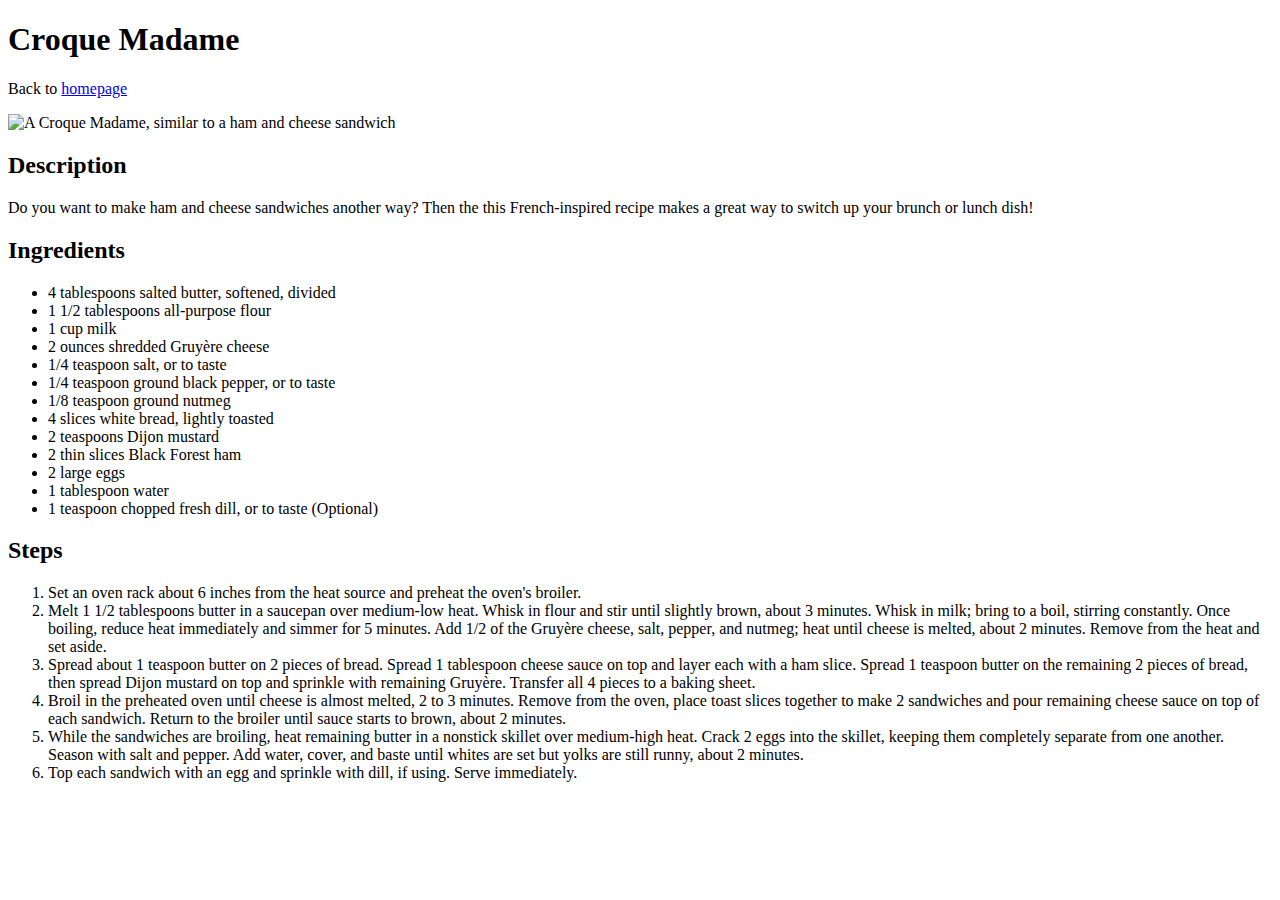
==== recipes/croque-madame.html @ 58b86720 "add: new recipe (Croque Madame) add: link from recipe pages to index.html" ====
<!DOCTYPE html>
<html lang="en">
<head>
    <meta charset="UTF-8">
    <title>Recipes: Croque Madame</title>
</head>
<body>
    <h1>Croque Madame</h1>
    <p>Back to <a href="../index.html">homepage</a></p>
    <img src="https://www.allrecipes.com/thmb/7MyZ_iiKHNg0a8P8zICyU7cM2UM=/750x0/filters:no_upscale():max_bytes(150000):strip_icc():format(webp)/8934841-e583fddcb9bb44e4b35b10197f8eb818.jpg" alt="A Croque Madame, similar to a ham and cheese sandwich">
    <h2>Description</h2>
    <p>Do you want to make ham and cheese sandwiches another way? Then the this French-inspired recipe makes a great way to switch up your brunch or lunch dish!</p>

    <h2>Ingredients</h2>
    <ul>
        <li>4 tablespoons salted butter, softened, divided</li>
        <li>1 1/2 tablespoons all-purpose flour</li>
        <li>1 cup milk</li>
        <li>2 ounces shredded Gruyère cheese</li>
        <li>1/4 teaspoon salt, or to taste</li>
        <li>1/4 teaspoon ground black pepper, or to taste</li>
        <li>1/8 teaspoon ground nutmeg</li>
        <li>4 slices white bread, lightly toasted</li>
        <li>2 teaspoons Dijon mustard</li>
        <li>2 thin slices Black Forest ham</li>
        <li>2 large eggs</li>
        <li>1 tablespoon water</li>
        <li>1 teaspoon chopped fresh dill, or to taste (Optional)</li>
    </ul>

    <h2>Steps</h2>
    <ol>
        <li>Set an oven rack about 6 inches from the heat source and preheat the oven's broiler.</li>
        <li>Melt 1 1/2 tablespoons butter in a saucepan over medium-low heat.
             Whisk in flour and stir until slightly brown, about 3 minutes. Whisk in milk; bring to a boil, stirring constantly.
             Once boiling, reduce heat immediately and simmer for 5 minutes. Add 1/2 of the Gruyère cheese, salt, pepper, and nutmeg; heat until cheese is melted, about 2 minutes.
             Remove from the heat and set aside.</li>
        <li>Spread about 1 teaspoon butter on 2 pieces of bread. Spread 1 tablespoon cheese sauce on top and layer each with a ham slice.
             Spread 1 teaspoon butter on the remaining 2 pieces of bread, then spread Dijon mustard on top and sprinkle with remaining Gruyère.
             Transfer all 4 pieces to a baking sheet.</li>
        <li>Broil in the preheated oven until cheese is almost melted, 2 to 3 minutes.
             Remove from the oven, place toast slices together to make 2 sandwiches and pour remaining cheese sauce on top of each sandwich.
             Return to the broiler until sauce starts to brown, about 2 minutes.</li>
        <li>While the sandwiches are broiling, heat remaining butter in a nonstick skillet over medium-high heat.
             Crack 2 eggs into the skillet, keeping them completely separate from one another. Season with salt and pepper.
              Add water, cover, and baste until whites are set but yolks are still runny, about 2 minutes.</li>
        <li>Top each sandwich with an egg and sprinkle with dill, if using. Serve immediately.</li>
    </ol>
</body>
</html>
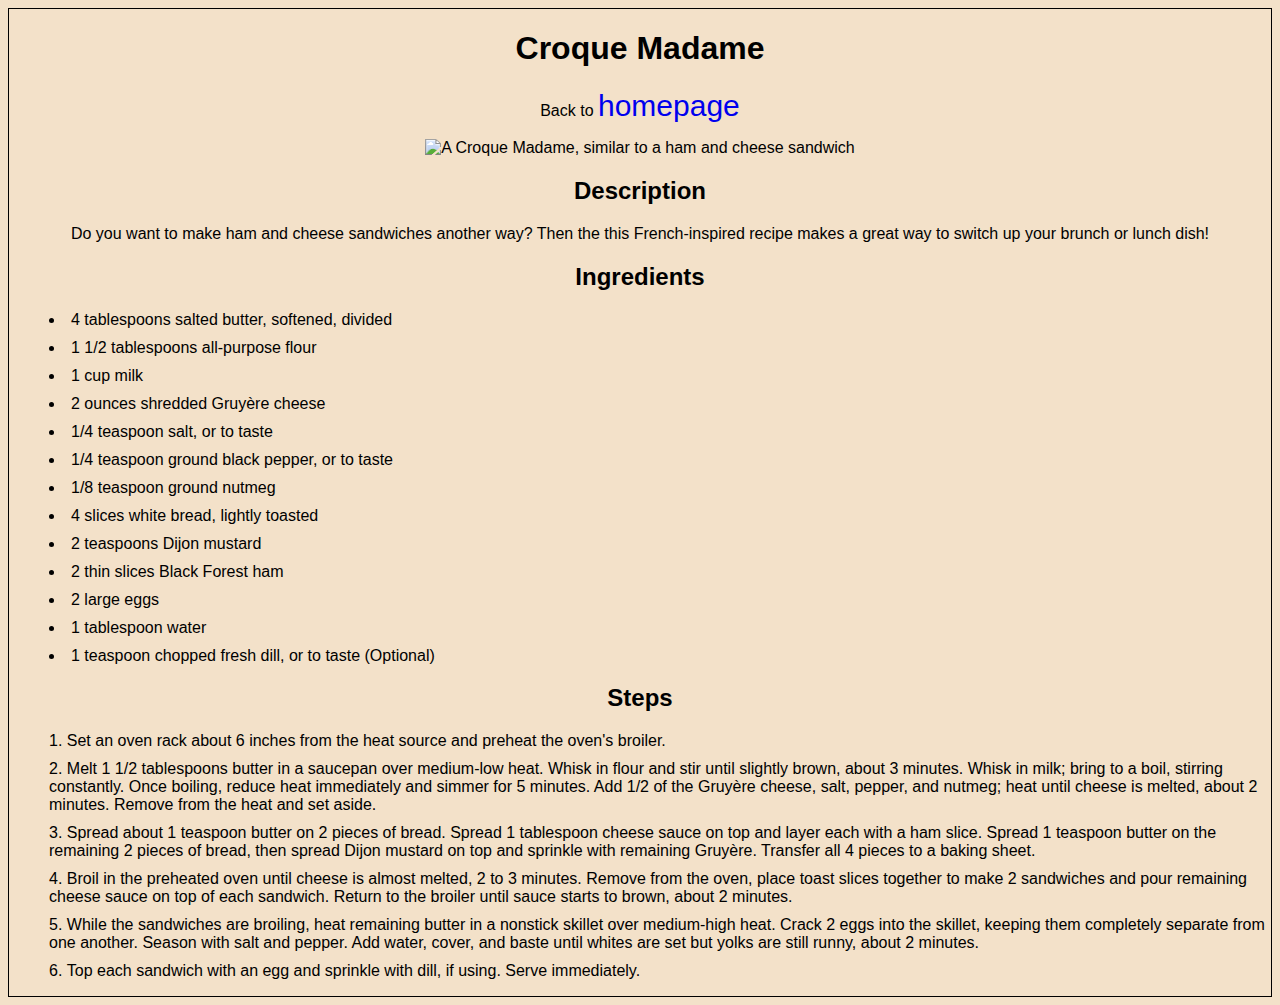
==== commit 273c25ff: "Edit: index.html to look better" ====
--- a/recipes/croque-madame.html
+++ b/recipes/croque-madame.html
@@ -3,8 +3,10 @@
 <head>
     <meta charset="UTF-8">
     <title>Recipes: Croque Madame</title>
+    <link rel="stylesheet" href="../style.css">
 </head>
 <body>
+    <div class="croque">
     <h1>Croque Madame</h1>
     <p>Back to <a href="../index.html">homepage</a></p>
     <img src="https://www.allrecipes.com/thmb/7MyZ_iiKHNg0a8P8zICyU7cM2UM=/750x0/filters:no_upscale():max_bytes(150000):strip_icc():format(webp)/8934841-e583fddcb9bb44e4b35b10197f8eb818.jpg" alt="A Croque Madame, similar to a ham and cheese sandwich">
@@ -46,5 +48,6 @@
               Add water, cover, and baste until whites are set but yolks are still runny, about 2 minutes.</li>
         <li>Top each sandwich with an egg and sprinkle with dill, if using. Serve immediately.</li>
     </ol>
+</div>
 </body>
 </html>--- a/style.css
+++ b/style.css
@@ -0,0 +1,45 @@
+body {
+    font-family: Verdana, sans-serif, serif;
+    background-color: #eed3b1b0;
+    text-align: center;
+    box-sizing: border-box;
+}
+
+div {
+    list-style-position: inside;
+    border: 1px solid black;
+}
+
+a {
+    font-size: 30px;
+    text-decoration: none; 
+}
+
+a:hover {
+    color: black;
+}
+
+a:visited {
+    color: black;
+}
+
+.container {
+    width: 500px;
+    margin: 100px auto;
+    padding: 10px;
+    background-color: rgba(83, 168, 109, 0.397);
+}
+
+.title {
+    color: black;
+}
+
+.list  {
+    color: black;
+    padding: 20px;
+}
+
+li {
+    margin-bottom: 10px;
+    text-align: left;
+}